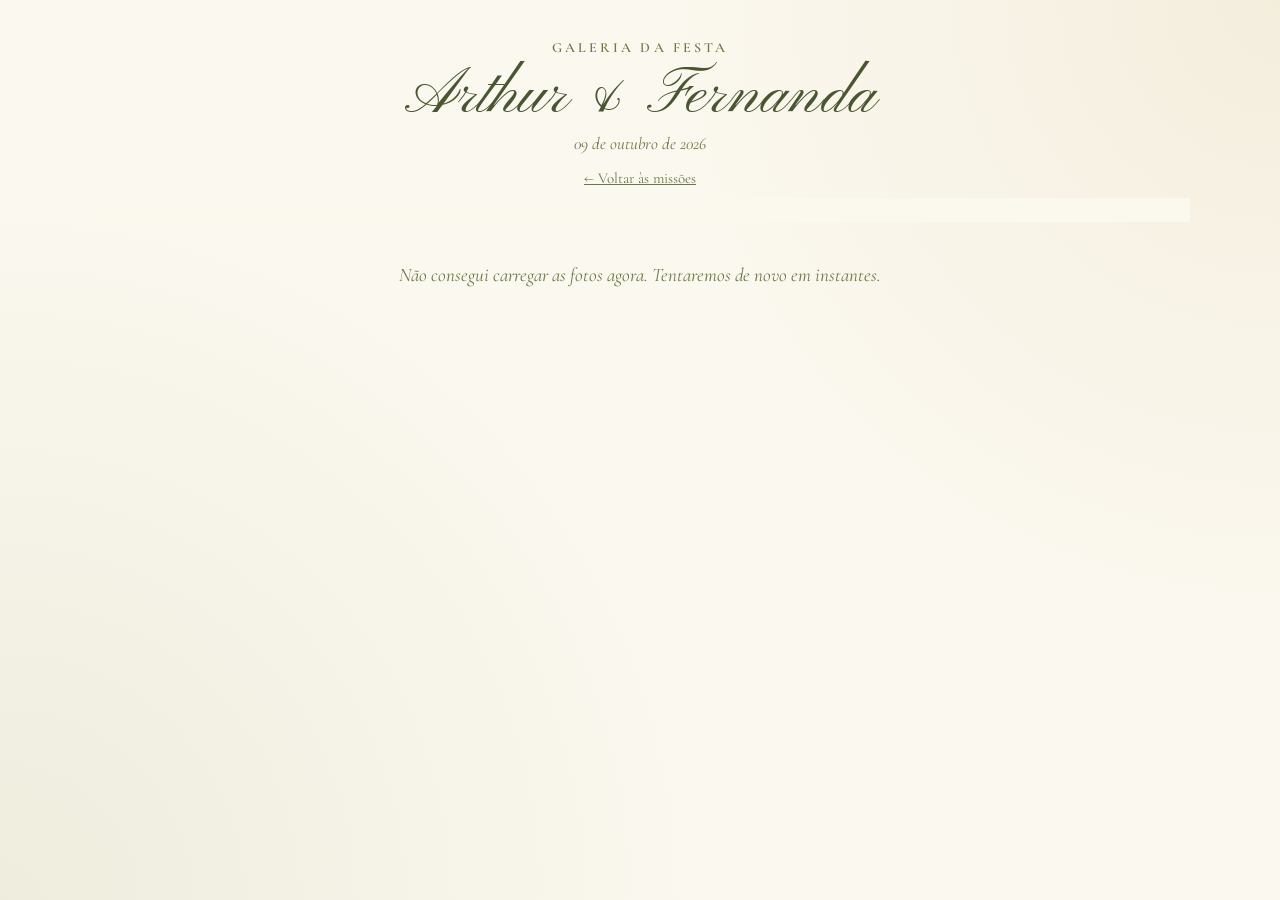
==== galeria.html @ 1b3919c1 "Página de missões do casamento com upload para Cloudinary Página do convidado (8 missões + envios li" ====
<!doctype html>
<html lang="pt-BR">
<head>
  <meta charset="utf-8">
  <meta name="viewport" content="width=device-width, initial-scale=1, viewport-fit=cover">
  <meta name="theme-color" content="#6b7a45">
  <title>Galeria · Arthur &amp; Fernanda</title>
  <link rel="icon" href="data:image/svg+xml,<svg xmlns='http://www.w3.org/2000/svg' viewBox='0 0 100 100'><circle cx='50' cy='50' r='46' fill='%236b7a45'/><circle cx='50' cy='50' r='7' fill='%23c2a35a'/></svg>">
  <link rel="preconnect" href="https://fonts.googleapis.com">
  <link rel="preconnect" href="https://fonts.gstatic.com" crossorigin>
  <link href="https://fonts.googleapis.com/css2?family=Cormorant+Garamond:ital,wght@0,500;0,600;0,700;1,500&family=Pinyon+Script&display=swap" rel="stylesheet">
  <link rel="stylesheet" href="styles.css?v=1">
  <style>
    main { max-width: 1100px; }
    .filtros {
      position: sticky; top: 0; z-index: 5; display: flex; gap: 8px; overflow-x: auto;
      padding: 12px 0; margin: 0 -16px; padding-left: 16px; padding-right: 16px;
      background: rgba(251, 248, 239, .94); -webkit-backdrop-filter: blur(6px); backdrop-filter: blur(6px);
      scrollbar-width: none;
    }
    .filtros::-webkit-scrollbar { display: none; }
    .chip {
      flex: none; border: 1.5px solid var(--oliva); background: transparent; color: var(--oliva-escuro);
      border-radius: 99px; padding: 6px 14px; font: inherit; font-size: 16px; font-weight: 700; cursor: pointer;
      white-space: nowrap;
    }
    .chip[aria-pressed=true] { background: var(--oliva); color: #fff; }
    .chip small { font-weight: 600; opacity: .75; }
    .secao h2 { margin: 22px 0 10px; font-size: 24px; color: var(--oliva-escuro); }
    .grade { display: grid; grid-template-columns: repeat(auto-fill, minmax(min(30vw, 160px), 1fr)); gap: 6px; }
    .foto {
      position: relative; padding: 0; border: 0; border-radius: 10px; overflow: hidden; cursor: pointer;
      aspect-ratio: 1; background: var(--pergaminho);
    }
    .foto img { width: 100%; height: 100%; object-fit: cover; display: block; }
    .foto .quem {
      position: absolute; left: 0; right: 0; bottom: 0; padding: 14px 6px 4px;
      background: linear-gradient(transparent, rgba(0,0,0,.55)); color: #fff;
      font-size: 14px; font-weight: 700; text-align: left; white-space: nowrap; overflow: hidden; text-overflow: ellipsis;
    }
    .foto .play {
      position: absolute; top: 6px; right: 6px; background: rgba(0,0,0,.5); color: #fff;
      border-radius: 99px; padding: 2px 8px; font-size: 13px;
    }
    .vazio { text-align: center; margin: 40px 0; font-size: 19px; font-style: italic; color: var(--oliva); }
    .atualizado { text-align: center; font-size: 14px; color: var(--oliva); margin: 18px 0 0; }
    .lightbox {
      position: fixed; inset: 0; z-index: 40; background: rgba(20, 22, 12, .94);
      display: flex; flex-direction: column; align-items: center; justify-content: center; padding: 16px;
    }
    .lightbox img, .lightbox video { max-width: 100%; max-height: calc(100vh - 140px); border-radius: 8px; background: #000; }
    .lightbox-info { color: #fff; margin-top: 12px; text-align: center; font-size: 17px; }
    .lightbox-acoes { display: flex; gap: 10px; margin-top: 10px; }
    .lightbox-acoes a, .lightbox-acoes button {
      border: 1.5px solid #fff; background: transparent; color: #fff; border-radius: 99px;
      padding: 8px 16px; font: inherit; font-size: 16px; font-weight: 700; text-decoration: none; cursor: pointer;
    }
    body { padding-bottom: 24px; }
  </style>
</head>
<body>
  <header class="topo">
    <p class="sobretitulo">Galeria da festa</p>
    <h1 id="noivos" class="noivos">Arthur &amp; Fernanda</h1>
    <p id="data" class="data"></p>
    <p class="saudacao"><a href="./" class="link">← Voltar às missões</a></p>
  </header>
  <main>
    <nav id="filtros" class="filtros" aria-label="Filtrar por missão"></nav>
    <div id="conteudo"><p class="vazio">Carregando as fotos…</p></div>
    <p id="atualizado" class="atualizado"></p>
  </main>

  <div id="lightbox" class="lightbox" hidden role="dialog" aria-modal="true">
    <div id="lightbox-midia"></div>
    <p id="lightbox-info" class="lightbox-info"></p>
    <div class="lightbox-acoes">
      <a id="lightbox-baixar" href="#" download>Baixar</a>
      <button type="button" id="lightbox-fechar">Fechar</button>
    </div>
  </div>

  <script src="config.js?v=1"></script>
  <script>
  (function () {
    "use strict";
    var C = window.CONFIG;
    var $ = function (s) { return document.querySelector(s); };
    var BASE = "https://res.cloudinary.com/" + C.cloudName + "/";
    var mapaCores = { oliva: "--oliva", olivaEscuro: "--oliva-escuro", folha: "--folha", creme: "--creme",
      pergaminho: "--pergaminho", dourado: "--dourado", texto: "--texto" };
    Object.keys(mapaCores).forEach(function (k) {
      if (C.cores && C.cores[k]) document.documentElement.style.setProperty(mapaCores[k], C.cores[k]);
    });
    $("#noivos").textContent = C.noivos;
    $("#data").textContent = C.data;

    // Grupos na ordem das missões + "livres" no fim.
    var grupos = C.missoes.map(function (m, i) { return { id: m.id, titulo: (i + 1) + ". " + m.titulo }; });
    grupos.push({ id: "livres", titulo: "Momentos livres" });
    var idsValidos = grupos.map(function (g) { return g.id; });
    var filtro = "todas";
    var itens = [];

    // A lista por tag é pública (Settings → Security → "Resource list" liberado) e fica em cache ~60 s.
    function listar(tipo) {
      return fetch(BASE + tipo + "/list/" + encodeURIComponent(C.tagGeral) + ".json?m=" + Math.floor(Date.now() / 60000))
        .then(function (r) {
          if (r.status === 404) return { resources: [] }; // nenhuma foto com essa tag ainda
          if (!r.ok) throw new Error("HTTP " + r.status);
          return r.json();
        })
        .then(function (j) {
          return (j.resources || []).map(function (res) {
            var ctx = (res.context && res.context.custom) || {};
            return { tipo: tipo, id: res.public_id, formato: res.format, em: res.created_at,
              nome: ctx.convidado || "", grupo: idsValidos.indexOf(ctx.missao) >= 0 ? ctx.missao : "livres" };
          });
        });
    }

    function thumb(it) {
      return it.tipo === "video"
        ? BASE + "video/upload/c_fill,w_400,h_400,so_0,q_auto/" + it.id + ".jpg"
        : BASE + "image/upload/c_fill,g_auto,w_400,h_400,q_auto,f_auto/" + it.id;
    }

    function carregar() {
      Promise.all([listar("image"), listar("video").catch(function () { return []; })])
        .then(function (r) {
          itens = r[0].concat(r[1]).sort(function (a, b) { return a.em < b.em ? 1 : -1; });
          render();
          $("#atualizado").textContent = itens.length + (itens.length === 1 ? " registro" : " registros") +
            " · atualiza sozinho a cada minuto";
        })
        .catch(function () {
          if (!itens.length) $("#conteudo").innerHTML = '<p class="vazio">Não consegui carregar as fotos agora. Tentaremos de novo em instantes.</p>';
        });
    }

    function render() {
      var porGrupo = {};
      itens.forEach(function (it) { (porGrupo[it.grupo] = porGrupo[it.grupo] || []).push(it); });

      var nav = $("#filtros");
      nav.innerHTML = "";
      [{ id: "todas", titulo: "Todas" }].concat(grupos).forEach(function (g) {
        var n = g.id === "todas" ? itens.length : (porGrupo[g.id] || []).length;
        var b = document.createElement("button");
        b.className = "chip"; b.type = "button";
        b.setAttribute("aria-pressed", String(filtro === g.id));
        b.innerHTML = "<span></span> <small>" + n + "</small>";
        b.firstChild.textContent = g.titulo.replace(/^\d+\. /, "");
        b.onclick = function () { filtro = g.id; render(); window.scrollTo({ top: 0, behavior: "smooth" }); };
        nav.appendChild(b);
      });

      var cont = $("#conteudo");
      cont.innerHTML = "";
      if (!itens.length) { cont.innerHTML = '<p class="vazio">Ainda não há fotos. Seja o primeiro! 🌿</p>'; return; }
      grupos.forEach(function (g) {
        if (filtro !== "todas" && filtro !== g.id) return;
        var lista = porGrupo[g.id] || [];
        if (!lista.length && filtro === "todas") return;
        var sec = document.createElement("section");
        sec.className = "secao";
        var h = document.createElement("h2"); h.textContent = g.titulo; sec.appendChild(h);
        if (!lista.length) {
          var p = document.createElement("p"); p.className = "vazio"; p.textContent = "Nenhuma foto nesta missão ainda.";
          sec.appendChild(p);
        }
        var grade = document.createElement("div"); grade.className = "grade";
        lista.forEach(function (it) {
          var b = document.createElement("button");
          b.className = "foto"; b.type = "button";
          var img = new Image(); img.loading = "lazy"; img.alt = "Foto de " + (it.nome || "convidado"); img.src = thumb(it);
          b.appendChild(img);
          if (it.tipo === "video") { var pl = document.createElement("span"); pl.className = "play"; pl.textContent = "▶ vídeo"; b.appendChild(pl); }
          if (it.nome) { var q = document.createElement("span"); q.className = "quem"; q.textContent = it.nome; b.appendChild(q); }
          b.onclick = function () { abrir(it); };
          grade.appendChild(b);
        });
        sec.appendChild(grade);
        cont.appendChild(sec);
      });
    }

    function abrir(it) {
      var m = $("#lightbox-midia");
      m.innerHTML = "";
      if (it.tipo === "video") {
        var v = document.createElement("video");
        v.controls = true; v.playsInline = true; v.preload = "metadata";
        v.poster = BASE + "video/upload/so_0,w_1000,q_auto/" + it.id + ".jpg";
        // Primeiro tenta MP4 otimizado (toca em todo celular); se falhar, o arquivo original.
        [BASE + "video/upload/q_auto,vc_auto/" + it.id + ".mp4", BASE + "video/upload/" + it.id + "." + it.formato]
          .forEach(function (src) { var s = document.createElement("source"); s.src = src; v.appendChild(s); });
        m.appendChild(v);
        $("#lightbox-baixar").href = BASE + "video/upload/fl_attachment/" + it.id + "." + it.formato;
      } else {
        var img = new Image();
        img.alt = "Foto de " + (it.nome || "convidado");
        img.src = BASE + "image/upload/c_limit,w_1600,q_auto,f_auto/" + it.id;
        m.appendChild(img);
        $("#lightbox-baixar").href = BASE + "image/upload/fl_attachment/" + it.id + "." + it.formato;
      }
      var g = grupos.filter(function (x) { return x.id === it.grupo; })[0];
      $("#lightbox-info").textContent = (it.nome ? "Enviada por " + it.nome : "") + (g ? " · " + g.titulo.replace(/^\d+\. /, "") : "");
      $("#lightbox").hidden = false;
    }
    function fechar() { $("#lightbox").hidden = true; $("#lightbox-midia").innerHTML = ""; }
    $("#lightbox-fechar").onclick = fechar;
    $("#lightbox").addEventListener("click", function (e) { if (e.target.id === "lightbox") fechar(); });
    document.addEventListener("keydown", function (e) { if (e.key === "Escape") fechar(); });

    carregar();
    setInterval(function () { if (document.visibilityState === "visible") carregar(); }, 60000);
  })();
  </script>
</body>
</html>
---- styles.css ----
/* Tema "Condado" — cores vêm do config.js (sobrescrevem estas). */
:root {
  --oliva: #6b7a45;
  --oliva-escuro: #4a5631;
  --folha: #8a9a5b;
  --creme: #fbf8ef;
  --pergaminho: #f3ecd9;
  --dourado: #c2a35a;
  --texto: #3d4128;
  --erro: #a3402f;
  --aviso: #8a6a1f;
  --raio: 18px;
  --sombra: 0 2px 10px rgba(74, 86, 49, .08), 0 1px 2px rgba(74, 86, 49, .06);
}

* { box-sizing: border-box; }
html { -webkit-text-size-adjust: 100%; }
body {
  margin: 0;
  font-family: "Cormorant Garamond", Georgia, "Times New Roman", serif;
  font-size: 19px;
  line-height: 1.4;
  color: var(--texto);
  background-color: var(--creme);
  background-image:
    radial-gradient(circle at 100% 0, rgba(194, 163, 90, .12), transparent 40%),
    radial-gradient(circle at 0 100%, rgba(138, 154, 91, .12), transparent 45%);
  background-attachment: fixed;
  min-height: 100vh;
  padding-bottom: calc(90px + env(safe-area-inset-bottom));
}
[hidden] { display: none !important; }

/* ---------- Cabeçalho ---------- */
.topo { text-align: center; padding: 28px 16px 8px; }
.porta { width: 92px; height: 92px; color: var(--oliva); }
.porta-madeira { fill: var(--oliva); }
.porta-aro { stroke: var(--dourado); }
.porta-macaneta { fill: var(--dourado); }
.porta-folha { stroke: var(--folha); }
.porta-folha-fill { fill: var(--folha); }
.sobretitulo {
  margin: 10px 0 0;
  font-size: 14px;
  letter-spacing: .22em;
  text-transform: uppercase;
  color: var(--oliva);
  font-weight: 600;
}
.noivos {
  font-family: "Pinyon Script", "Snell Roundhand", cursive;
  font-weight: 400;
  font-size: clamp(44px, 13vw, 64px);
  line-height: 1.1;
  color: var(--oliva-escuro);
  margin: 4px 0 0;
}
.data { margin: 0; font-size: 17px; color: var(--oliva); font-style: italic; }
.chamada { margin: 14px auto 0; max-width: 22em; font-size: 21px; font-weight: 600; }
.saudacao { margin: 10px 0 0; font-size: 17px; }
.link {
  background: none; border: 0; padding: 4px; font: inherit; font-size: 15px;
  color: var(--oliva); text-decoration: underline; cursor: pointer;
}

/* ---------- Progresso ---------- */
main { max-width: 560px; margin: 0 auto; padding: 0 16px; }
.painel-progresso {
  position: sticky; top: 0; z-index: 5;
  background: rgba(251, 248, 239, .94);
  -webkit-backdrop-filter: blur(6px); backdrop-filter: blur(6px);
  padding: 12px 0 14px; margin-bottom: 6px;
}
.contador { margin: 0 0 6px; text-align: center; font-size: 20px; font-weight: 700; color: var(--oliva-escuro); }
.barra { height: 8px; background: rgba(107, 122, 69, .15); border-radius: 99px; overflow: hidden; }
.barra-fill { height: 100%; width: 0; background: var(--oliva); border-radius: 99px; transition: width .3s ease; }
.barra-geral { height: 10px; }
.barra-geral .barra-fill { background: linear-gradient(90deg, var(--folha), var(--oliva)); }

/* ---------- Cards ---------- */
.missoes { list-style: none; margin: 0; padding: 0; display: grid; gap: 14px; }
.card {
  background: var(--pergaminho);
  border: 1px solid rgba(194, 163, 90, .35);
  border-radius: var(--raio);
  padding: 16px;
  box-shadow: var(--sombra);
  transition: border-color .3s, background .3s;
}
.card.feito { background: #eef0df; border-color: rgba(107, 122, 69, .5); }
.card-topo { display: flex; align-items: center; gap: 12px; }
.card-num {
  flex: none; width: 34px; height: 34px; border-radius: 50%;
  display: grid; place-items: center;
  background: var(--creme); border: 1.5px solid var(--dourado);
  font-weight: 700; color: var(--oliva-escuro); font-size: 17px;
}
.card.feito .card-num { background: var(--oliva); color: #fff; border-color: var(--oliva); }
.card-titulo { flex: 1; margin: 0; font-size: 21px; font-weight: 700; line-height: 1.2; }
.card-emoji { font-size: 24px; }
.card-corpo { display: flex; gap: 12px; align-items: center; }
.card-corpo:has(.card-thumb:not([hidden])), .card-corpo:has(.card-status:not(:empty)) { margin-top: 12px; }
.card-thumb {
  flex: none; width: 72px; height: 72px; border-radius: 12px; overflow: hidden;
  background: var(--creme); border: 2px solid #fff; box-shadow: var(--sombra);
  display: grid; place-items: center;
}
.card-thumb img { width: 100%; height: 100%; object-fit: cover; display: block; }
.thumb-video { font-size: 30px; }
.card-info { flex: 1; min-width: 0; }
.card-status { margin: 0; font-size: 17px; }
.card-status:empty { display: none; }
.card-status.ok { color: var(--oliva-escuro); font-weight: 700; }
.card-status.aviso { color: var(--aviso); font-weight: 600; }
.card-status.erro { color: var(--erro); font-weight: 600; }
.card-info .barra { margin-top: 6px; }

/* ---------- Botões ---------- */
.botao {
  position: relative; overflow: hidden;
  display: flex; align-items: center; justify-content: center; gap: 8px;
  width: 100%; min-height: 50px; margin-top: 14px; padding: 10px 18px;
  border: 0; border-radius: 99px;
  background: var(--oliva); color: #fff;
  font: inherit; font-size: 19px; font-weight: 700; letter-spacing: .02em;
  text-decoration: none; cursor: pointer;
  box-shadow: 0 2px 0 var(--oliva-escuro);
  -webkit-tap-highlight-color: transparent;
}
.botao:active { transform: translateY(1px); box-shadow: none; }
.card.feito .botao, .card.pendente .botao {
  background: transparent; color: var(--oliva-escuro);
  border: 1.5px solid var(--oliva); box-shadow: none; min-height: 44px; font-size: 17px;
}
.botao-secundario { background: var(--oliva-escuro); }
.botao input[type=file] {
  position: absolute; inset: 0; opacity: 0; width: 100%; height: 100%; cursor: pointer; font-size: 0;
}
.botao:focus-within { outline: 3px solid var(--dourado); outline-offset: 2px; }

/* ---------- Momentos livres / galeria ---------- */
.livres { margin-top: 14px; }
.livres-desc { margin: 10px 0 0; font-size: 17px; }
.livres .card-status { margin-top: 8px; }
.galeria-link { text-align: center; margin: 26px 0 0; font-size: 19px; font-weight: 600; }
.galeria-link a { color: var(--oliva-escuro); }
.rodape {
  text-align: center; padding: 28px 16px 8px;
  font-family: "Pinyon Script", cursive; font-size: 26px; color: var(--oliva);
}

/* ---------- Banner de envio ---------- */
.banner {
  position: fixed; left: 12px; right: 12px; bottom: calc(12px + env(safe-area-inset-bottom)); z-index: 20;
  max-width: 536px; margin: 0 auto;
  display: flex; align-items: center; gap: 12px;
  padding: 12px 14px; border-radius: 14px;
  background: var(--oliva-escuro); color: #fff;
  font-size: 16px; font-weight: 600; line-height: 1.3;
  box-shadow: 0 6px 24px rgba(0, 0, 0, .25);
}
.banner.offline { background: #7a5a16; }
.banner span { flex: 1; }
.banner-botao {
  flex: none; border: 1.5px solid #fff; background: transparent; color: #fff;
  border-radius: 99px; padding: 8px 12px; font: inherit; font-size: 15px; font-weight: 700; cursor: pointer;
}

/* ---------- Modais ---------- */
.modal {
  position: fixed; inset: 0; z-index: 30;
  display: grid; place-items: center; padding: 16px;
  background: rgba(45, 52, 28, .55);
  -webkit-backdrop-filter: blur(3px); backdrop-filter: blur(3px);
}
.modal-caixa {
  position: relative; overflow: hidden;
  width: 100%; max-width: 400px;
  background: var(--creme); border-radius: 22px; padding: 26px 22px 20px;
  text-align: center; box-shadow: 0 20px 60px rgba(0, 0, 0, .3);
  border: 1px solid rgba(194, 163, 90, .5);
}
.modal-titulo { margin: 6px 0 8px; font-size: 28px; line-height: 1.15; color: var(--oliva-escuro); }
.modal-texto { margin: 0 0 6px; font-size: 18px; }
#input-nome {
  width: 100%; margin-top: 14px; padding: 14px 16px;
  font: inherit; font-size: 20px; text-align: center;
  border: 1.5px solid var(--dourado); border-radius: 14px; background: #fff; color: var(--texto);
}
#input-nome:focus { outline: 3px solid rgba(107, 122, 69, .35); border-color: var(--oliva); }
.parabens .modal-titulo { font-family: "Pinyon Script", cursive; font-weight: 400; font-size: 44px; }
.parabens .link { margin-top: 10px; }

/* Folhas caindo na tela de parabéns */
.folhas { position: absolute; inset: 0; pointer-events: none; }
.folhas i {
  position: absolute; top: -20px; width: 14px; height: 22px;
  background: var(--folha); border-radius: 0 100% 0 100%; opacity: .7;
  animation: cair 4.5s linear infinite;
}
.folhas i:nth-child(1) { left: 6%;  animation-delay: 0s; }
.folhas i:nth-child(2) { left: 20%; animation-delay: 1.4s; background: var(--dourado); }
.folhas i:nth-child(3) { left: 34%; animation-delay: 2.6s; }
.folhas i:nth-child(4) { left: 48%; animation-delay: .7s;  background: var(--oliva); }
.folhas i:nth-child(5) { left: 62%; animation-delay: 3.2s; }
.folhas i:nth-child(6) { left: 74%; animation-delay: 1.9s; background: var(--dourado); }
.folhas i:nth-child(7) { left: 86%; animation-delay: .3s; }
.folhas i:nth-child(8) { left: 94%; animation-delay: 2.2s; background: var(--oliva); }
@keyframes cair {
  0%   { transform: translateY(0) rotate(0deg); }
  100% { transform: translateY(520px) rotate(320deg); opacity: 0; }
}
@media (prefers-reduced-motion: reduce) { .folhas { display: none; } }
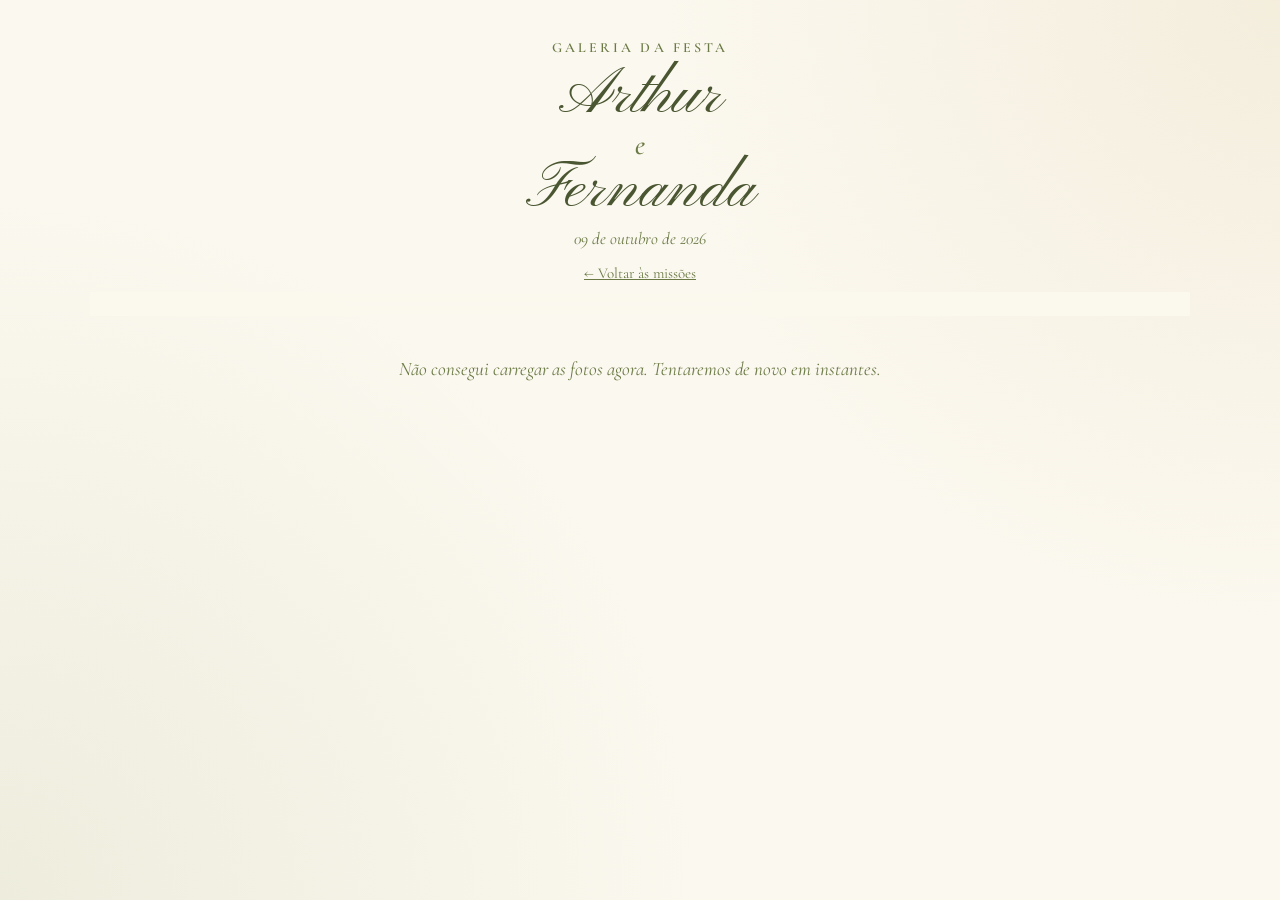
==== commit afd8f0d8: "Ajustes de texto, nomes dos noivos e economia de créditos em vídeos - "Um momento muito esperado" no" ====
--- a/galeria.html
+++ b/galeria.html
@@ -9,7 +9,7 @@
   <link rel="preconnect" href="https://fonts.googleapis.com">
   <link rel="preconnect" href="https://fonts.gstatic.com" crossorigin>
   <link href="https://fonts.googleapis.com/css2?family=Cormorant+Garamond:ital,wght@0,500;0,600;0,700;1,500&family=Pinyon+Script&display=swap" rel="stylesheet">
-  <link rel="stylesheet" href="styles.css?v=1">
+  <link rel="stylesheet" href="styles.css?v=2">
   <style>
     main { max-width: 1100px; }
     .filtros {
@@ -38,6 +38,7 @@
       background: linear-gradient(transparent, rgba(0,0,0,.55)); color: #fff;
       font-size: 14px; font-weight: 700; text-align: left; white-space: nowrap; overflow: hidden; text-overflow: ellipsis;
     }
+    .sem-thumb { display: grid; place-items: center; width: 100%; height: 100%; font-size: 40px; background: var(--oliva); }
     .foto .play {
       position: absolute; top: 6px; right: 6px; background: rgba(0,0,0,.5); color: #fff;
       border-radius: 99px; padding: 2px 8px; font-size: 13px;
@@ -61,7 +62,7 @@
 <body>
   <header class="topo">
     <p class="sobretitulo">Galeria da festa</p>
-    <h1 id="noivos" class="noivos">Arthur &amp; Fernanda</h1>
+    <h1 id="noivos" class="noivos"></h1>
     <p id="data" class="data"></p>
     <p class="saudacao"><a href="./" class="link">← Voltar às missões</a></p>
   </header>
@@ -80,20 +81,15 @@
     </div>
   </div>
 
-  <script src="config.js?v=1"></script>
+  <script src="config.js?v=2"></script>
+  <script src="tema.js?v=2"></script>
   <script>
   (function () {
     "use strict";
     var C = window.CONFIG;
     var $ = function (s) { return document.querySelector(s); };
     var BASE = "https://res.cloudinary.com/" + C.cloudName + "/";
-    var mapaCores = { oliva: "--oliva", olivaEscuro: "--oliva-escuro", folha: "--folha", creme: "--creme",
-      pergaminho: "--pergaminho", dourado: "--dourado", texto: "--texto" };
-    Object.keys(mapaCores).forEach(function (k) {
-      if (C.cores && C.cores[k]) document.documentElement.style.setProperty(mapaCores[k], C.cores[k]);
-    });
-    $("#noivos").textContent = C.noivos;
-    $("#data").textContent = C.data;
+    document.title = "Galeria · " + window.NOIVOS_TEXTO;
 
     // Grupos na ordem das missões + "livres" no fim.
     var grupos = C.missoes.map(function (m, i) { return { id: m.id, titulo: (i + 1) + ". " + m.titulo }; });
@@ -173,7 +169,10 @@
         lista.forEach(function (it) {
           var b = document.createElement("button");
           b.className = "foto"; b.type = "button";
-          var img = new Image(); img.loading = "lazy"; img.alt = "Foto de " + (it.nome || "convidado"); img.src = thumb(it);
+          var img = new Image(); img.loading = "lazy"; img.alt = "Foto de " + (it.nome || "convidado");
+          // Vídeos > 40 MB não geram miniatura no plano grátis: mostra um ícone no lugar.
+          img.onerror = function () { b.removeChild(img); b.insertAdjacentHTML("afterbegin", '<span class="sem-thumb">🎬</span>'); };
+          img.src = thumb(it);
           b.appendChild(img);
           if (it.tipo === "video") { var pl = document.createElement("span"); pl.className = "play"; pl.textContent = "▶ vídeo"; b.appendChild(pl); }
           if (it.nome) { var q = document.createElement("span"); q.className = "quem"; q.textContent = it.nome; b.appendChild(q); }
@@ -192,8 +191,9 @@
         var v = document.createElement("video");
         v.controls = true; v.playsInline = true; v.preload = "metadata";
         v.poster = BASE + "video/upload/so_0,w_1000,q_auto/" + it.id + ".jpg";
-        // Primeiro tenta MP4 otimizado (toca em todo celular); se falhar, o arquivo original.
-        [BASE + "video/upload/q_auto,vc_auto/" + it.id + ".mp4", BASE + "video/upload/" + it.id + "." + it.formato]
+        // Primeiro o arquivo original (não gasta créditos de processamento de vídeo);
+        // se o navegador não tocar o formato, tenta um MP4 convertido (só funciona até 40 MB no plano grátis).
+        [BASE + "video/upload/" + it.id + "." + it.formato, BASE + "video/upload/q_auto,vc_auto/" + it.id + ".mp4"]
           .forEach(function (src) { var s = document.createElement("source"); s.src = src; v.appendChild(s); });
         m.appendChild(v);
         $("#lightbox-baixar").href = BASE + "video/upload/fl_attachment/" + it.id + "." + it.formato;
--- a/styles.css
+++ b/styles.css
@@ -55,6 +55,12 @@
   color: var(--oliva-escuro);
   margin: 4px 0 0;
 }
+.noivos-nome { display: block; }
+.noivos-e {
+  display: block; margin: -.05em 0 -.1em;
+  font-family: "Cormorant Garamond", Georgia, serif; font-style: italic; font-weight: 500;
+  font-size: .45em; line-height: 1; color: var(--oliva);
+}
 .data { margin: 0; font-size: 17px; color: var(--oliva); font-style: italic; }
 .chamada { margin: 14px auto 0; max-width: 22em; font-size: 21px; font-weight: 600; }
 .saudacao { margin: 10px 0 0; font-size: 17px; }
